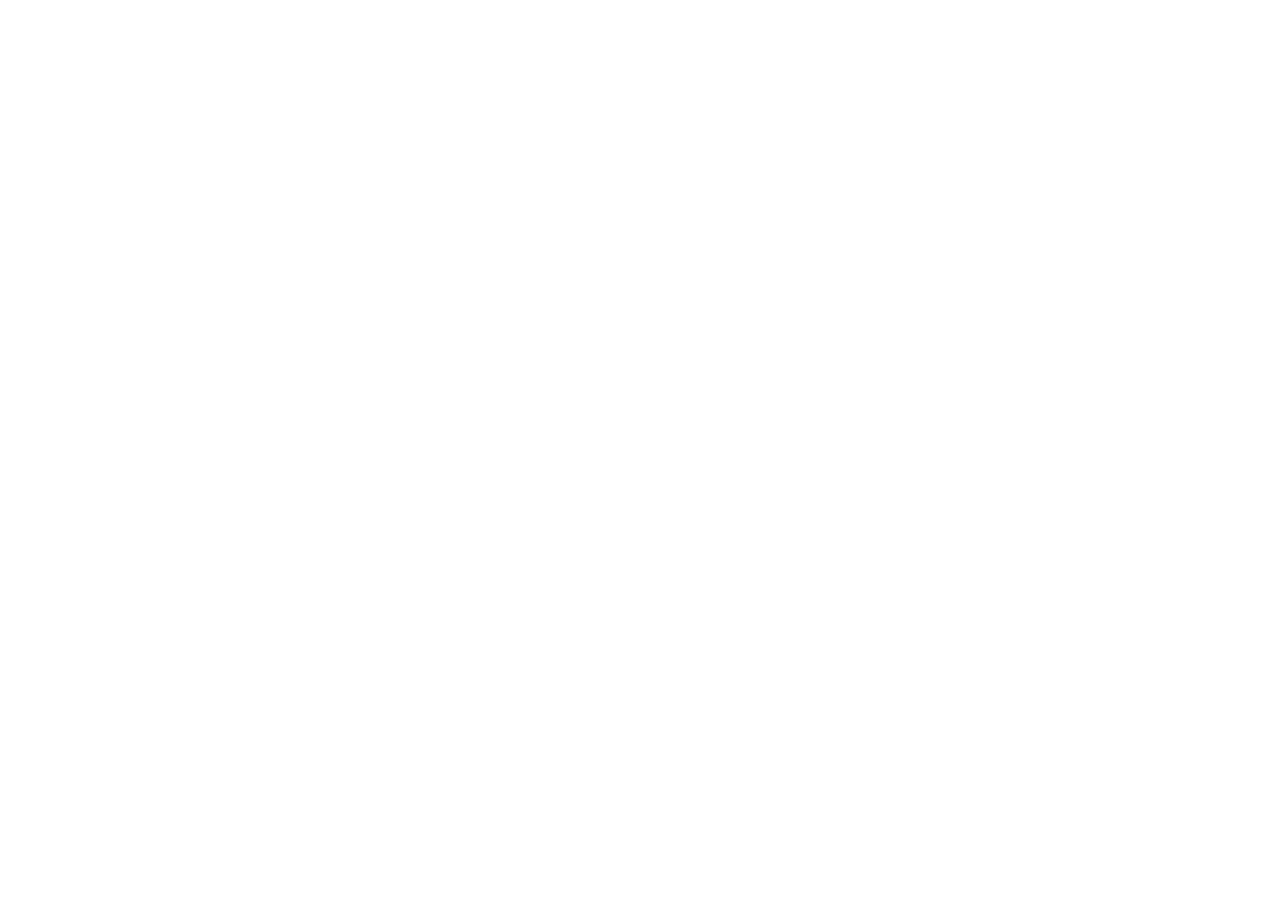
==== frontend/price_comparison/index.html @ 6fd717bd "price comparison" ====
<!DOCTYPE html>
<html>
  <head>
    <title>Price Comparison Charts</title>
    <!-- <link rel="stylesheet" href="styles.css" /> -->
    <script src="https://d3js.org/d3.v6.js"></script>

    <style>
      .chart-container {
        float: left; /* Float the containers to position them side by side */
        width: 50%; /* Set the width of each container to 50% to fit two containers side by side */
      }
    </style>
  </head>
  <body>

    <div id="chart1" class="chart-container"></div>
    <div id="chart2" class="chart-container"></div>
    <div id="chart3" class="chart-container"></div>
    <div id="chart4" class="chart-container"></div>
    <div id="chart5" class="chart-container"></div>
    <!-- <div id="chart6" class="chart-container"></div> -->

    <script src="town.js"></script>

    <script src="flat_type.js"></script>

    <script src="storey_range.js"></script>

    <script src="flat_model.js"></script>

    <script src="floor_area_sqm.js"></script>

    <!-- <script src="lease_commence_date.js"></script> -->
  </body>
</html>
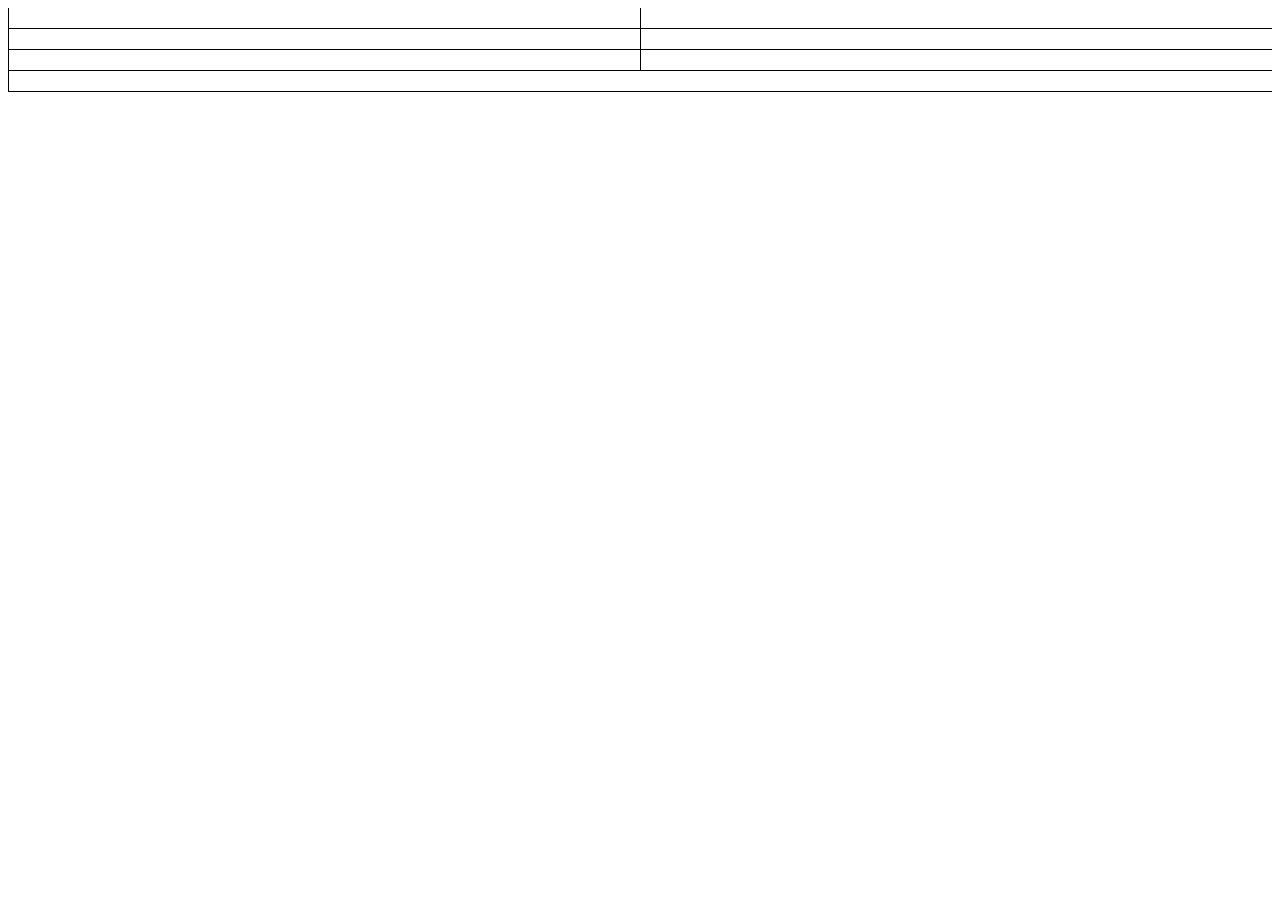
==== commit d301d38c: "updates" ====
--- a/frontend/price_comparison/index.html
+++ b/frontend/price_comparison/index.html
@@ -9,17 +9,38 @@
       .chart-container {
         float: left; /* Float the containers to position them side by side */
         width: 50%; /* Set the width of each container to 50% to fit two containers side by side */
+        box-sizing: border-box; /* Include padding and border in the element's total width and height */
+        padding: 10px; /* Add padding to create space around the charts */
+        text-align: center; /* Center align the charts within each container */
+      }
+
+      /* Define styles for the rectangles */
+      .rectangle {
+        border: 1px solid #000; /* Add border to the rectangles */
+        border-top: none;
+        border-right: none;
+      }
+
+      /* Define styles for the last row, merging boxes into one */
+      .merged-box {
+        clear: both; /* Clear the float to force the merged box to be in a new row */
+        width: 100%; /* Set the width of the merged box to 100% */
+        display: flex; /* Use flexbox to align items vertically */
+        flex-direction: column; /* Align items vertically */
+        justify-content: center; /* Center align items vertically */
+        align-items: center; /* Center align items horizontally */
+        text-align: center; /* Center align the charts within each container */
       }
     </style>
   </head>
   <body>
-
-    <div id="chart1" class="chart-container"></div>
-    <div id="chart2" class="chart-container"></div>
-    <div id="chart3" class="chart-container"></div>
-    <div id="chart4" class="chart-container"></div>
-    <div id="chart5" class="chart-container"></div>
-    <!-- <div id="chart6" class="chart-container"></div> -->
+    <div id="chart1" class="chart-container rectangle"></div>
+    <div id="chart2" class="chart-container rectangle"></div>
+    <div id="chart3" class="chart-container rectangle"></div>
+    <div id="chart4" class="chart-container rectangle"></div>
+    <div id="chart5" class="chart-container rectangle"></div>
+    <div id="chart6" class="chart-container rectangle"></div>
+    <div id="chart7" class="chart-container rectangle merged-box"></div>
 
     <script src="town.js"></script>
 
@@ -29,8 +50,10 @@
 
     <script src="flat_model.js"></script>
 
+    <script src="lease_commence_date.js"></script>
+
+    <script src="remaining_lease.js"></script>
+
     <script src="floor_area_sqm.js"></script>
-
-    <!-- <script src="lease_commence_date.js"></script> -->
   </body>
 </html>
